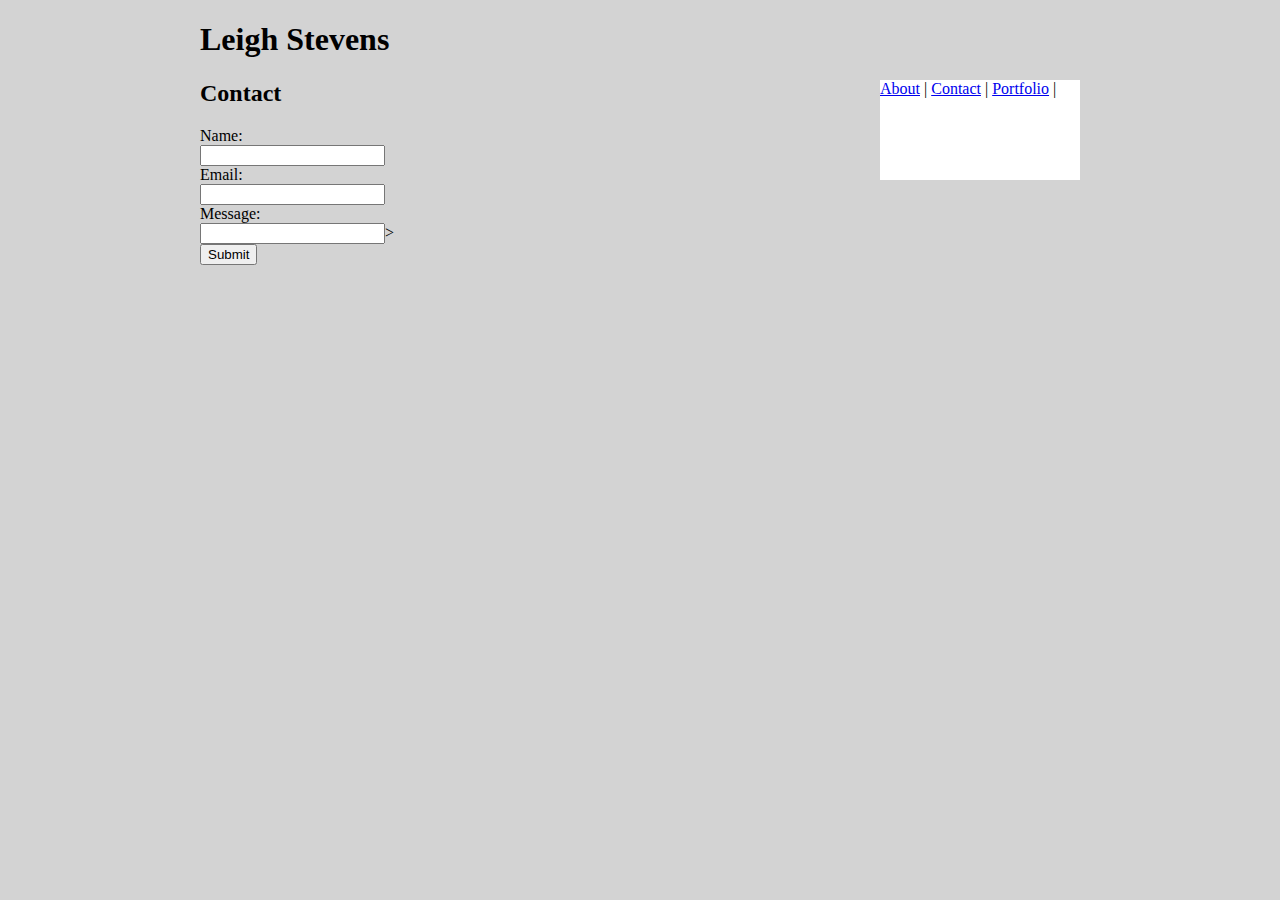
==== contact.html @ 02ccd1f5 "created index and contact markup" ====
<!DOCTYPE html>
<html lang="en">
<head>
    <meta charset="UTF-8">
    <meta name="viewport" content="width=device-width, initial-scale=1.0">
    <meta http-equiv="X-UA-Compatible" content="ie=edge">
    <title>Leigh's Basic-Portolio</title>
    <link rel="stylesheet" href="assets/css/style.css">
</head>
<body>
    <header>
        <h1>Leigh Stevens</h1>
    </header>
        
    <nav>
        <a href="/index.html/">About</a> |
        <a href="/contact.html/">Contact</a> |
        <a href="/portfolio.html/">Portfolio</a> |
    </nav>

    <section>
        <div>
            <h2>Contact</h2>
        </div>

            <form>
                Name:<br><input type="text"><br>
                Email:<br><input type="email"><br>
                Message:<br><input type="text" class="resizedTextbox" />><br>
                <input type="submit" value="Submit">
              </form>

    </section>


</body>

<footer>

</footer>

</html>
---- assets/css/style.css ----
body {
    background-color: lightgray;
    margin-left: 200px;
    margin-right: 200px;
}

#h1a {
    display: inline;
    height: 100px;
    width: 200px;
    background: teal;
    color: white;
}

nav {
    float: right;
    height: 100px;
    width: 200px;
    background-color: white


}
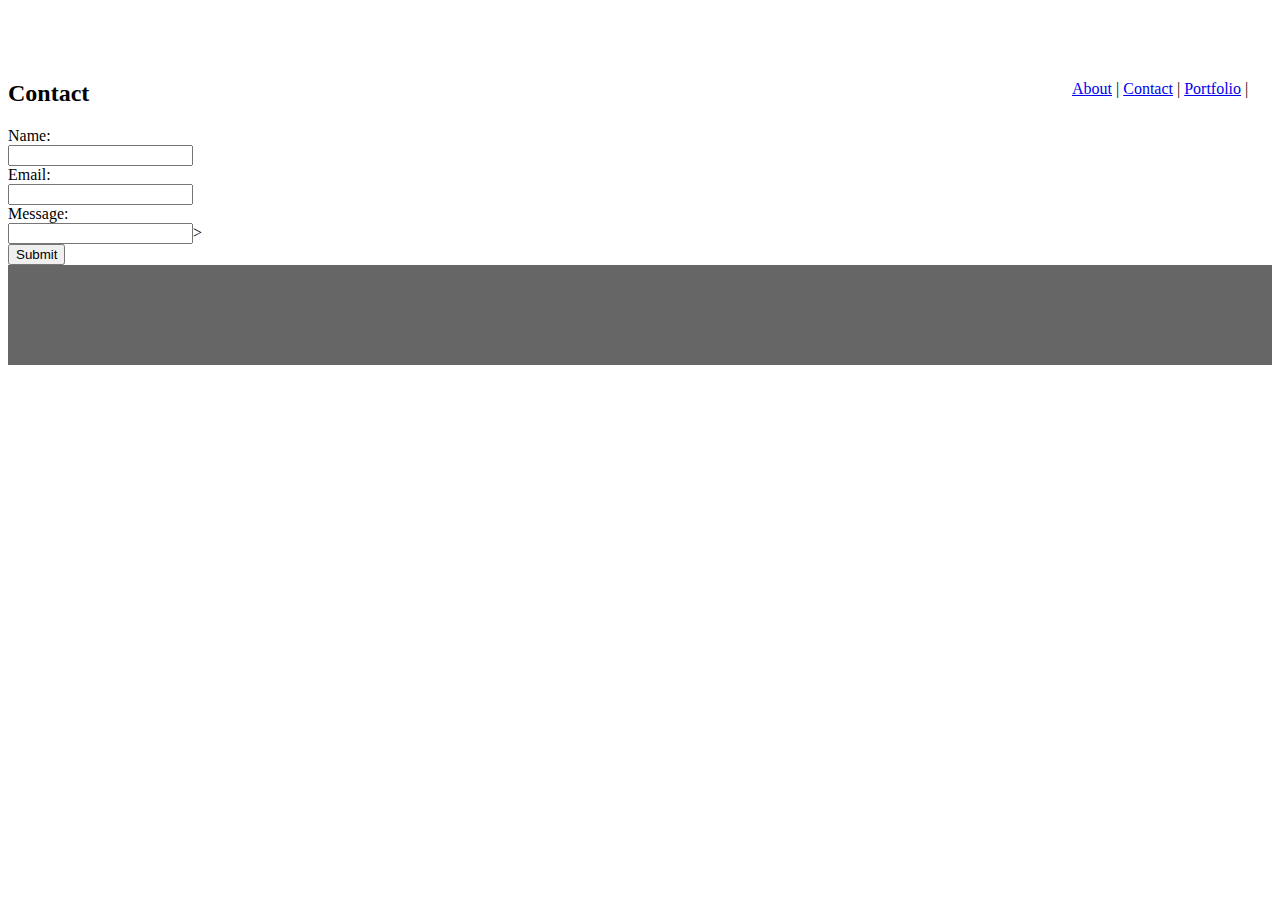
==== commit f14f502d: "finished most of the markup" ====
--- a/contact.html
+++ b/contact.html
@@ -7,7 +7,7 @@
     <title>Leigh's Basic-Portolio</title>
     <link rel="stylesheet" href="assets/css/style.css">
 </head>
-<body>
+<body style="background-image:url(http://www.webdesigndev.com/wp-content/uploads/2015/02/Seamless-Polygon-Backgrounds-Vol.jpg)"></body>
     <header>
         <h1>Leigh Stevens</h1>
     </header>
--- a/assets/css/style.css
+++ b/assets/css/style.css
@@ -1,10 +1,8 @@
 body {
-    background-color: lightgray;
-    margin-left: 200px;
-    margin-right: 200px;
+    
 }
 
-#h1a {
+header {
     display: inline;
     height: 100px;
     width: 200px;
@@ -17,6 +15,14 @@
     height: 100px;
     width: 200px;
     background-color: white
+}
+
+footer {
+    height: 100px;
+    background-color: #666666;
+    border-top: 15px; 
+    border-color: #4aaaa5;
+
 
 
 }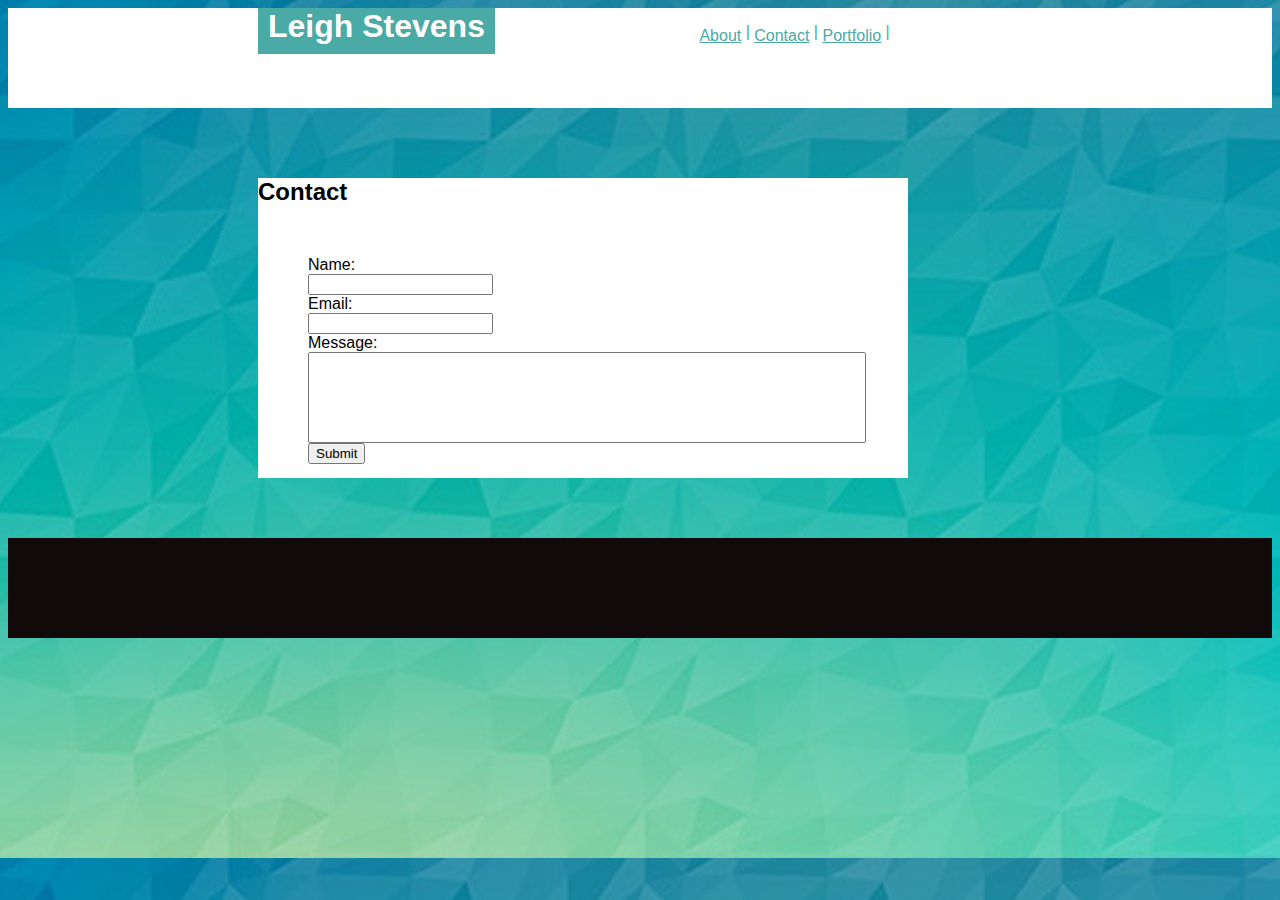
==== commit 4ca7e95a: "finished first draft Lol" ====
--- a/contact.html
+++ b/contact.html
@@ -7,28 +7,34 @@
     <title>Leigh's Basic-Portolio</title>
     <link rel="stylesheet" href="assets/css/style.css">
 </head>
-<body style="background-image:url(http://www.webdesigndev.com/wp-content/uploads/2015/02/Seamless-Polygon-Backgrounds-Vol.jpg)"></body>
+<body>
     <header>
-        <h1>Leigh Stevens</h1>
-    </header>
+        <h1 class="mainheading">Leigh Stevens</h1>
         
-    <nav>
+    <nav class="menu">
         <a href="/index.html/">About</a> |
         <a href="/contact.html/">Contact</a> |
         <a href="/portfolio.html/">Portfolio</a> |
     </nav>
+    </header>
 
-    <section>
+    <section class="box">
         <div>
             <h2>Contact</h2>
         </div>
 
             <form>
-                Name:<br><input type="text"><br>
-                Email:<br><input type="email"><br>
-                Message:<br><input type="text" class="resizedTextbox" />><br>
-                <input type="submit" value="Submit">
-              </form>
+                <div class="contactinfo">
+                    Name:<br><input type="text"><br>
+                    Email:<br><input type="email"><br>
+                    
+                    <div class="message"
+                    Message:<br>Message:<input type="text" class="resizedTextbox" />
+                    </div>
+
+                 <input type="submit" value="Submit">
+                </div>
+            </form>
 
     </section>
 
--- a/assets/css/style.css
+++ b/assets/css/style.css
@@ -1,28 +1,118 @@
 body {
-    
+    font-family: Arial, Helvetica, sans-serif;
+    background-image: url("../images/background1.jpg");
+    background-color: lightgray;
+}
+
+
+.mainheading {
+    display: inline;
+    position: relative;
+    color: white;
+    padding: 0px 10px 10px 10px;
+    background-color: #4aaaa5;
+    margin-left: 250px;
+    align-content: left;
+}
+
+.subheading {
+    position: relative;
+    color: #4aaaa5;
+    background-color: white;
+    width: 300px;
+}
+
+a {
+    color: #4aaaa5;
+    vertical-align: bottom;
 }
 
 header {
-    display: inline;
     height: 100px;
-    width: 200px;
-    background: teal;
-    color: white;
+    background-color: #ffffff;
+    color: #4aaaa5;
+    display: block;
 }
 
-nav {
-    float: right;
+.menu {
     height: 100px;
-    width: 200px;
-    background-color: white
+    width: 400px;
+    margin-right: 100px;
+    background-color: white;
+    display: inline;
+    margin-top: 200px;
+    margin-left: 200px;
+    vertical-align: bottom;
+}
+
+.clearfix::after {
+    content: "nav";
+    clear: both;
+    display: table;
+}
+
+.section1 {
+    background-color: white;
+    height: 300px;
+    width: 650px;
+    margin-left: 250px;
+    margin-right: 100px;
+    margin-top: 70px;
+}
+
+.box {
+    background-color: white;
+    height: 300px;
+    width: 650px;
+    margin-left: 250px;
+    margin-right: 100px;
+    margin-top: 70px;
+}
+
+.pic {
+    float: left;
+    margin-right: 40px;
+    margin-bottom: 40px;
+}
+
+.mystory {
+    height: 200px;
+    width: 400px;
+}
+
+
+.message {
+    text-align: top;
+}
+
+.resizedTextbox {
+    height: 85px;
+    width: 550px;
 }
 
 footer {
     height: 100px;
-    background-color: #666666;
+    background-color: rgb(17, 10, 10);
+    margin-top:  60px;
     border-top: 15px; 
     border-color: #4aaaa5;
+    display: block;
+    position: relative;
+}
 
+.contactinfo {
+    margin-left: 50px;
+    margin-top: 50px;
+}
 
+.pics1 {
+    display: block;
+    margin-left: 300px;
+    position: relative;
+}
 
+.pics4 {
+    display: block;
+    margin-left: 300px; 
+    position: relative;
 }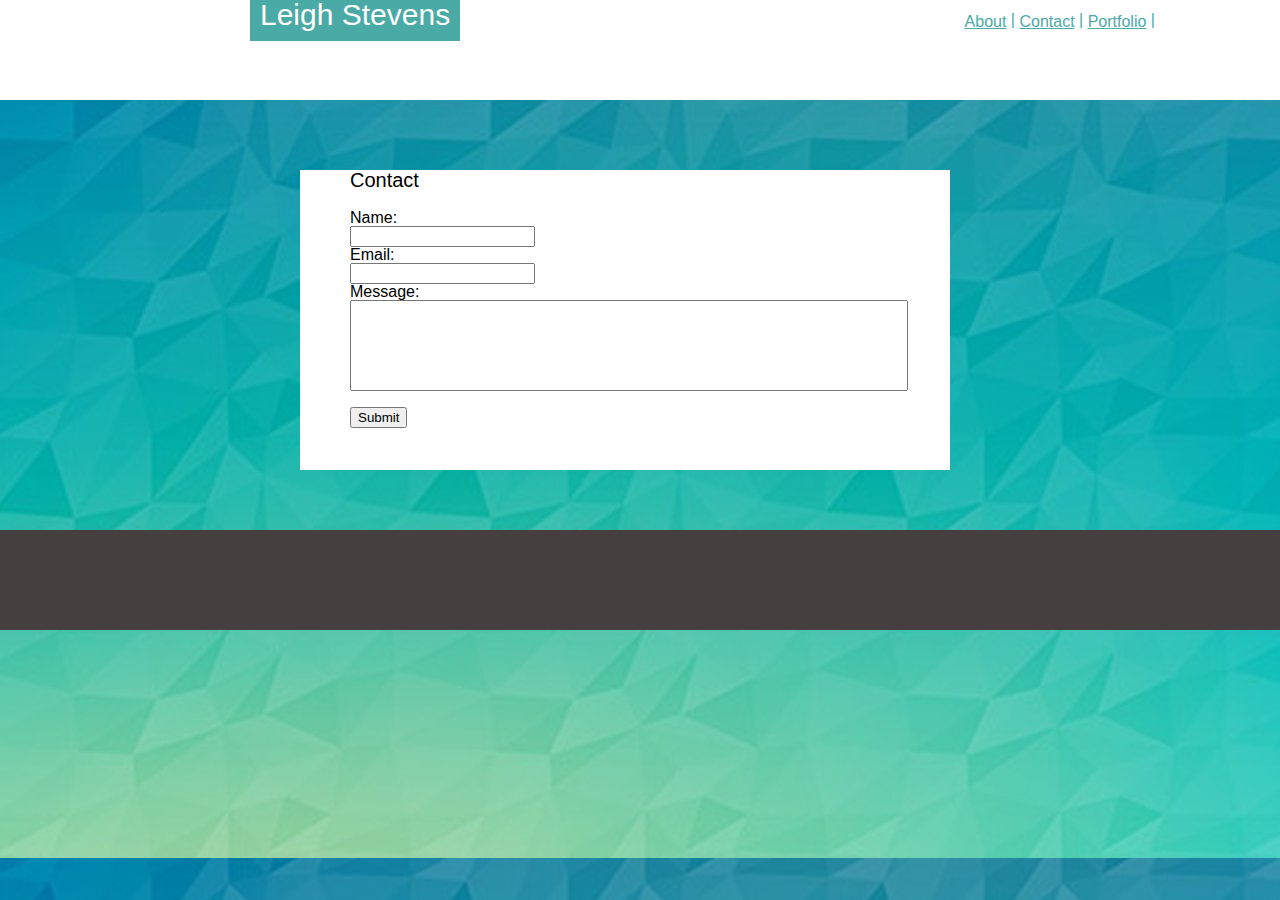
==== commit 39108214: "finished all draft 1" ====
--- a/contact.html
+++ b/contact.html
@@ -5,6 +5,7 @@
     <meta name="viewport" content="width=device-width, initial-scale=1.0">
     <meta http-equiv="X-UA-Compatible" content="ie=edge">
     <title>Leigh's Basic-Portolio</title>
+    <link rel="stylesheet" href="assets/css/reset.css">
     <link rel="stylesheet" href="assets/css/style.css">
 </head>
 <body>
@@ -19,8 +20,8 @@
     </header>
 
     <section class="box">
-        <div>
-            <h2>Contact</h2>
+        <div class="contact">
+            <h1>Contact</h1>
         </div>
 
             <form>
@@ -28,10 +29,7 @@
                     Name:<br><input type="text"><br>
                     Email:<br><input type="email"><br>
                     
-                    <div class="message"
-                    Message:<br>Message:<input type="text" class="resizedTextbox" />
-                    </div>
-
+                    <div>Message:<input type="text" class="resizedTextbox"></div><br>
                  <input type="submit" value="Submit">
                 </div>
             </form>
--- a/assets/css/style.css
+++ b/assets/css/style.css
@@ -13,6 +13,7 @@
     background-color: #4aaaa5;
     margin-left: 250px;
     align-content: left;
+    font-size: 30px;
 }
 
 .subheading {
@@ -20,6 +21,7 @@
     color: #4aaaa5;
     background-color: white;
     width: 300px;
+    font-size: 25px;
 }
 
 a {
@@ -41,7 +43,7 @@
     background-color: white;
     display: inline;
     margin-top: 200px;
-    margin-left: 200px;
+    margin-left: 500px;
     vertical-align: bottom;
 }
 
@@ -54,8 +56,8 @@
 .section1 {
     background-color: white;
     height: 300px;
-    width: 650px;
-    margin-left: 250px;
+    width: 960px;
+    margin-left: 150px;
     margin-right: 100px;
     margin-top: 70px;
 }
@@ -64,9 +66,15 @@
     background-color: white;
     height: 300px;
     width: 650px;
-    margin-left: 250px;
+    margin-left: 300px;
     margin-right: 100px;
     margin-top: 70px;
+}
+
+.contact {
+    font-size: 20px;
+    margin-left: 50px;
+    margin-top: 30px;
 }
 
 .pic {
@@ -80,39 +88,73 @@
     width: 400px;
 }
 
-
-.message {
-    text-align: top;
-}
-
 .resizedTextbox {
     height: 85px;
     width: 550px;
+    text-align: start;
 }
 
 footer {
     height: 100px;
-    background-color: rgb(17, 10, 10);
-    margin-top:  60px;
+    background-color: rgb(70, 63, 63);
     border-top: 15px; 
     border-color: #4aaaa5;
-    display: block;
+    display: fixed;
+    margin-top:  60px;
     position: relative;
 }
 
 .contactinfo {
     margin-left: 50px;
-    margin-top: 50px;
+    margin-top: 20px;
 }
 
 .pics1 {
     display: block;
-    margin-left: 300px;
+    margin-top: 20px;
+    margin-left: 150px;
+    margin-right: 700px;
+    position: relative;
+}
+
+.pics2 {
+    display: inline;
+    margin-left: 150px;
     position: relative;
 }
 
 .pics4 {
-    display: block;
-    margin-left: 300px; 
+    display: inline;
     position: relative;
+}
+
+#profileheading {
+    font-size: 20px;
+    margin-top: 40px;
+    margin-left: 150px;
+    width: 100px;
+    height: 70px;
+}
+
+#headerBar {
+    height: 2px;
+    background: rgb(70, 63, 63);
+    width: 1150px;
+    margin-left: 50px;
+}
+
+#footerBar {
+    height: 40px;
+    margin-top: 30px;
+    float: left;
+    background: #4aaaa5;
+    z-index: 5;
+}
+
+.profilefoot {
+    height: 100px;
+    background-color: rgb(70, 63, 63);
+    display: fixed;
+    margin-top:  50px;
+    z-index: 0
 }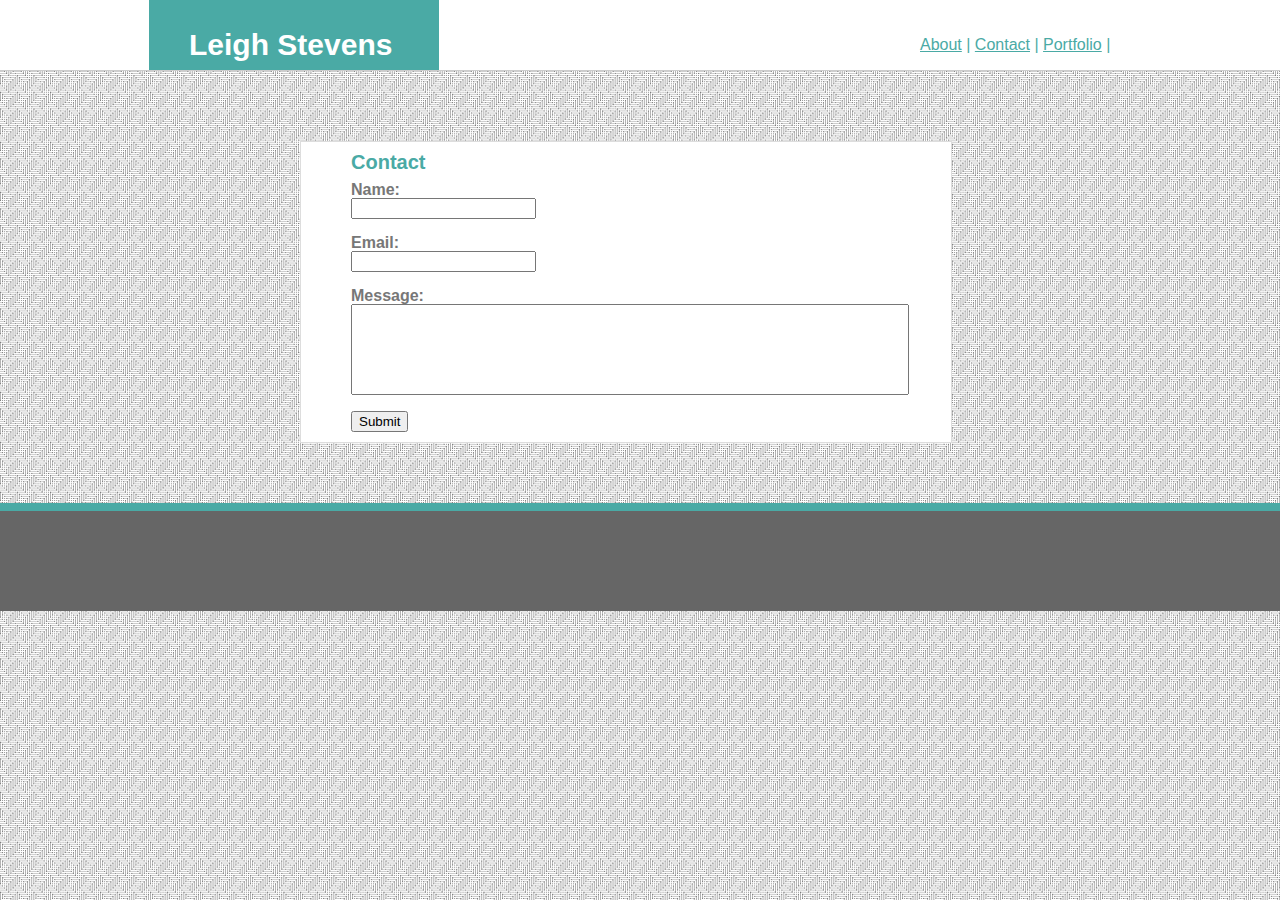
==== commit dab82af5: "finished homework again" ====
--- a/contact.html
+++ b/contact.html
@@ -26,10 +26,11 @@
 
             <form>
                 <div class="contactinfo">
-                    Name:<br><input type="text"><br>
-                    Email:<br><input type="email"><br>
+                    Name:<br><input type="text"><br><br>
+                    Email:<br><input type="email"><br><br>
                     
                     <div>Message:<input type="text" class="resizedTextbox"></div><br>
+
                  <input type="submit" value="Submit">
                 </div>
             </form>
--- a/assets/css/style.css
+++ b/assets/css/style.css
@@ -1,19 +1,20 @@
 body {
     font-family: Arial, Helvetica, sans-serif;
-    background-image: url("../images/background1.jpg");
+    background-image: url("../images/crossline-lines.png");
     background-color: lightgray;
 }
 
-
 .mainheading {
-    display: inline;
-    position: relative;
+    position: absolute;
     color: white;
-    padding: 0px 10px 10px 10px;
-    background-color: #4aaaa5;
-    margin-left: 250px;
-    align-content: left;
+    height: 50px;
+    width: 250px;
+    padding: 20px 0px 0px 40px;
+    background-color: #4aaaa5;
+    margin-left: 149px;
+    align-content: center;
     font-size: 30px;
+    font-weight: bold;
 }
 
 .subheading {
@@ -22,6 +23,7 @@
     background-color: white;
     width: 300px;
     font-size: 25px;
+    padding: 10px 10px 0px 30px
 }
 
 a {
@@ -30,21 +32,32 @@
 }
 
 header {
-    height: 100px;
+    height: 70px;
     background-color: #ffffff;
     color: #4aaaa5;
     display: block;
+    border-bottom: #cccccc solid 1px;
+}
+
+#headerBar1 {
+    height: 1px;
+    background: rgb(163, 158, 158);
+    width: 900px;
+    margin-top: 10px;
+    margin-left: 30px;
+    margin-bottom: 20px;
+    display: block;
+    z-index: 1;
 }
 
 .menu {
-    height: 100px;
-    width: 400px;
-    margin-right: 100px;
-    background-color: white;
-    display: inline;
-    margin-top: 200px;
-    margin-left: 500px;
-    vertical-align: bottom;
+    position: absolute;
+    height: 40px;
+    width: 300px;
+    background-color: white;
+    margin-left: 920px;
+    align-content: center;
+    padding-top: 25px;
 }
 
 .clearfix::after {
@@ -60,6 +73,9 @@
     margin-left: 150px;
     margin-right: 100px;
     margin-top: 70px;
+    z-index: 0;
+    color: #777777;
+    border: #dddddd solid 1px;
 }
 
 .box {
@@ -69,16 +85,21 @@
     margin-left: 300px;
     margin-right: 100px;
     margin-top: 70px;
+    border: #dddddd solid 1px;
 }
 
 .contact {
     font-size: 20px;
     margin-left: 50px;
-    margin-top: 30px;
+    margin-top: 0px;
+    padding: 10px 10px 0px 0px;
+    font-weight: bold;
+    color: #4aaaa5;
 }
 
 .pic {
     float: left;
+    margin-left: 20px;
     margin-right: 40px;
     margin-bottom: 40px;
 }
@@ -86,6 +107,11 @@
 .mystory {
     height: 200px;
     width: 400px;
+}
+
+.storytext {
+    height:200px;
+    width: 850px;
 }
 
 .resizedTextbox {
@@ -96,65 +122,170 @@
 
 footer {
     height: 100px;
-    background-color: rgb(70, 63, 63);
+    background-color: #666666;
     border-top: 15px; 
     border-color: #4aaaa5;
     display: fixed;
     margin-top:  60px;
     position: relative;
+    border-top: 8px solid #4aaaa5
 }
 
 .contactinfo {
     margin-left: 50px;
-    margin-top: 20px;
+    margin-top: 10px;
+    font-weight: bold;
+    color: #777777;
 }
 
 .pics1 {
-    display: block;
-    margin-top: 20px;
-    margin-left: 150px;
-    margin-right: 700px;
-    position: relative;
+    margin-top: 5px;
+    margin-left: 100px;
+    z-index: 1;
+    display: inline;
+    position: absolute;
+    left: 190px;
+}
+
+.imagetitle1 {
+    background-color:#4aaaa5;
+    color: #ffffff;
+    border-top: 5px solid #4aaaa5;
+    z-index: 2;
+    padding: 10px 77px 10px 80px;
+    text-align: center;
+    position: absolute;
+    top: 265px;
+    left: 290px;
+    display: inline;
 }
 
 .pics2 {
+    margin-top: 5px;
+    margin-left: 350px;
+    z-index: 1;
+    display: block;
+    position: absolute;
+    left: 175px;
+}
+
+.imagetitle2 {
+    background-color: #4aaaa5;
+    color: #ffffff;
+    border-top: 5px solid #4aaaa5;
+    padding: 10px 78px 10px 80px;
+    text-align: center;
+    z-index: 2;
+    position: absolute;
+    top: 265px;
+    left: 525px;
+    display: block;
+}
+
+.pics3 {
+
+    margin-left: 100px;
+    z-index: 1;
+    position: absolute;
+    top: 350px;
+    left: 190px;
+}
+
+.imagetitle3 {
+    background-color: #4aaaa5;
+    color: #ffffff;
+    border-top: 5px solid #4aaaa5;
+    z-index: 2;
+    padding: 10px 78px 10px 80px;
+    text-align: center;
+    position: absolute;
+    top: 420px;
+    left: 290px;
     display: inline;
-    margin-left: 150px;
-    position: relative;
 }
 
 .pics4 {
-    display: inline;
-    position: relative;
+    margin-left: 350px;
+    z-index: 1;
+    display: block;
+    position: absolute;
+    top: 350px;
+    left: 175px;
+}
+
+.imagetitle4 {
+    background-color: #4aaaa5;
+    color: #ffffff;
+    border-top: 5px solid #4aaaa5;
+    padding: 10px 75px 10px 82px;
+    text-align: center;
+    z-index: 2;
+    position: absolute;
+    top: 70px;
+    left: 0px;
+    display: block;
+}
+
+.pics5 {
+    z-index: 1;
+    display: block;
+    position: absolute;
+    top: 145px;
+    left: -235px;
+}
+
+.imagetitle5 {
+    background-color: #4aaaa5;
+    color: #ffffff;
+    border-top: 5px solid #4aaaa5;
+    padding: 10px 77px 10px 80px;
+    text-align: center;
+    z-index: 2;
+    position: absolute;
+    top: 70px;
+    left: 0px;
+    display: block;
 }
 
 #profileheading {
-    font-size: 20px;
+    font-size: 25px;
     margin-top: 40px;
     margin-left: 150px;
     width: 100px;
     height: 70px;
+    display: block;
+    font-weight: bold;
+    color: #4aaaa5;
 }
 
 #headerBar {
-    height: 2px;
-    background: rgb(70, 63, 63);
+    height: 1px;
+    background: #777777;
     width: 1150px;
     margin-left: 50px;
-}
-
-#footerBar {
-    height: 40px;
-    margin-top: 30px;
-    float: left;
-    background: #4aaaa5;
-    z-index: 5;
+    margin-bottom: 10px;
+    display: block;
+}
+
+.profilebackground {
+    height: 440px;
+    width: 700px;
+    margin-left: 250px;
+    position: absolute;
+    z-index: 0;
+    background-color: #ffffff;
+    border: #dddddd solid 1px;
 }
 
 .profilefoot {
     height: 100px;
-    background-color: rgb(70, 63, 63);
-    display: fixed;
+    width: 1263px;
+    background-color: #666666;
+    display: block;
+    position: absolute;
+    left: 0;
     margin-top:  50px;
-    z-index: 0
+    margin-left: -290px;
+    z-index: 0;
+    border-top: 8px solid #4aaaa5
 }